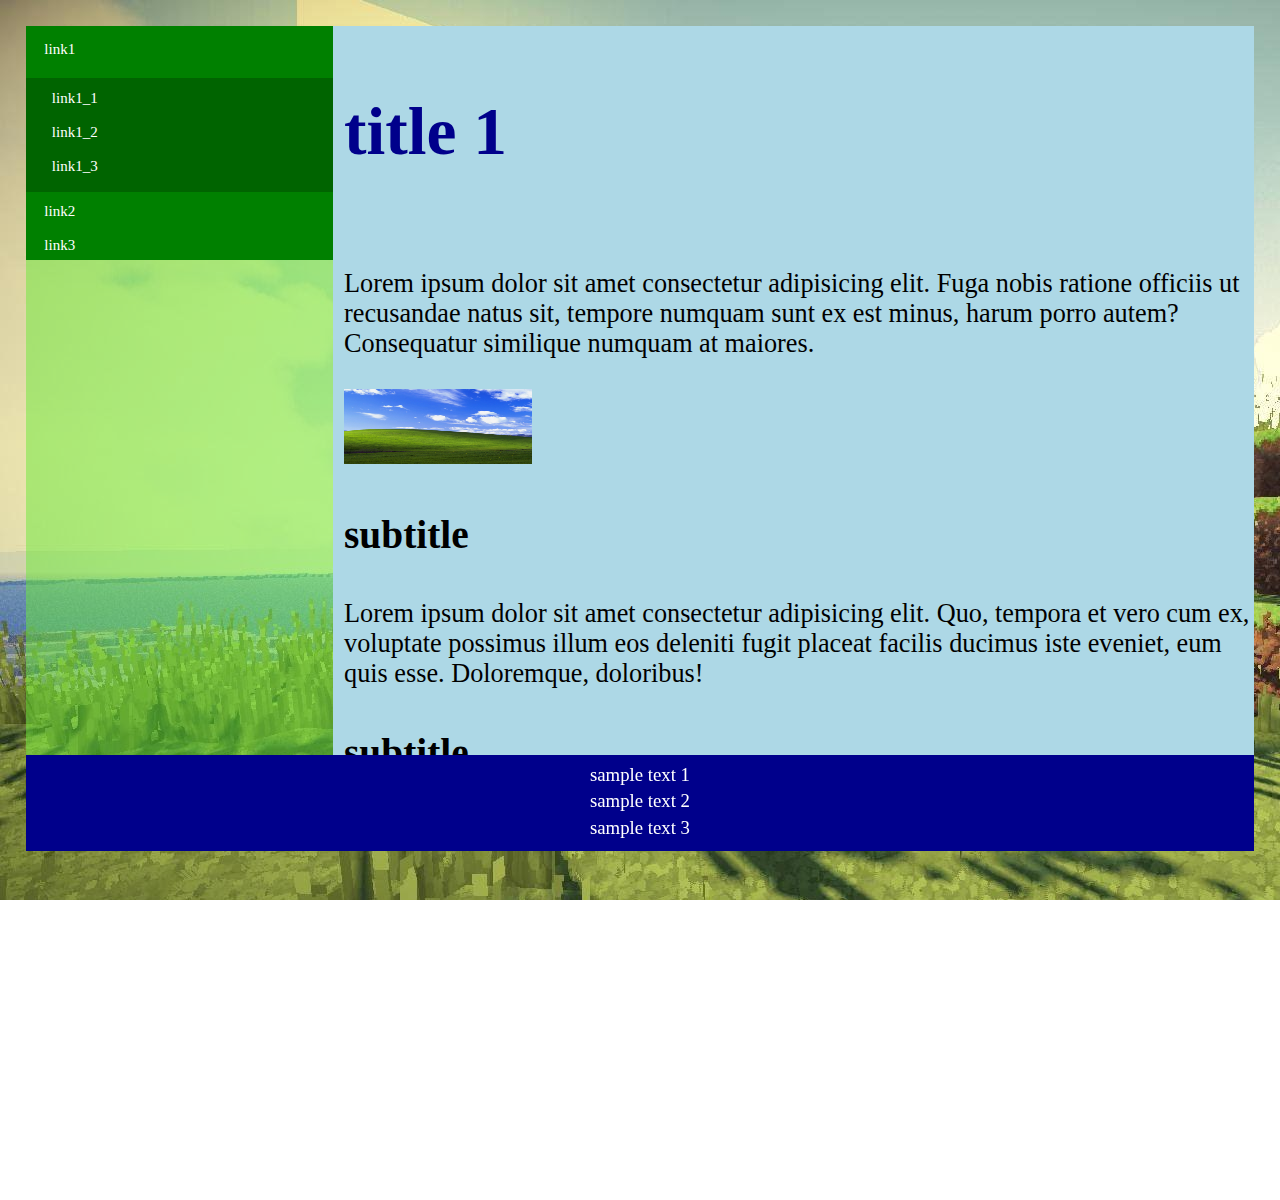
==== index.html @ f4fc7b6b "Update and rename strona.html to index.html" ====
<!DOCTYPE html>
<html lang="en">

<head>
    <meta charset="UTF-8" />
    <meta name="viewport" content="width=device-width, initial-scale=1.0, maximum-scale=1.0, minimum-scale=1.0, user-scalable=no, target-densityDpi=device-dpi" />
    <link rel="stylesheet" href="style.css" />
    <title>S29608</title>
</head>

<body>
    <div class="div1">
        <ul>
            <a href="https://en.wikipedia.org/wiki/Main_Page"><li>link1</li></a> <br/>
            <ul>
                <a href="https://en.wikipedia.org/wiki/Main_Page"><li>link1_1</li></a><br/>
                <a href="https://en.wikipedia.org/wiki/Main_Page"><li>link1_2</li></a><br/>
                <a href="https://en.wikipedia.org/wiki/Main_Page"><li>link1_3</li></a><br/>
            </ul>
            <a href="https://en.wikipedia.org/wiki/Main_Page"><li>link2</li></a><br/>
            <a href="https://en.wikipedia.org/wiki/Main_Page"><li>link3</li></a>
        </ul>
    </div>
    <section class="div2">
        <h3>title 1</h3><br/>

        <p>Lorem ipsum dolor sit amet consectetur adipisicing elit.
            Fuga nobis ratione officiis ut recusandae natus sit, tempore numquam sunt ex est minus, harum porro autem?
            Consequatur similique numquam at maiores.</p>
        <br />
        <img src="image.jpg" id="obrazek" alt="blad odczytu" />

        <h2>subtitle</h2>

        <p>Lorem ipsum dolor sit amet consectetur adipisicing elit. Quo, tempora et vero cum ex, voluptate possimus
            illum eos deleniti fugit placeat facilis ducimus iste eveniet, eum quis esse. Doloremque, doloribus!</p>

        <h2>subtitle</h2>

        <p>Lorem ipsum.</p>

        <h3>title 2</h3>

        <p>Lorem ipsum.</p>
        <div class="form1">
            <form method="POST" action="strona.html">
                <label for="formImieNazwisko">Imie i nazwisko</label><br />
                <input type="text" id="formImieNazwisko" /><br />
    
                <label for="formOpis">Opis</label><br />
                <textarea placeholder="wpisz coś o sobie" id="formOpis" rows="8" cols="30"></textarea>
                <br />
        </div>
    
        <div class="form2">
            <label for="formWiek">Wiek</label><br />
            <select name="wybierz.." id="formWiek">
                <option value="0">wybierz..</option>
                <option value="18">18</option>
                <option value="19">19</option>
                <option value="20">20</option>
                <option value="21">21</option>
                <option value="22">22</option>
                <option value="23">23</option>
                <option value="24">24</option>
                <option value="25">25</option>
                <option value="26">26</option>
            </select>
            <br />
            <label for="opcja1">Opcja</label><br />
            <input type="radio" name="opcja" id="opcja1" />a <br />
            <input type="radio" name="opcja" id="opcja2" />b <br />
            <input type="radio" name="opcja" id="opcja3" />c <br />
            <input type="submit" value="wyślij" /> <br />
            </form>
        </div>
    
        <div class="tabelka">
            <table>
                <tr>
                    <th>col1</th>
                    <th>col2</th>
                    <th>col3</th>
                </tr>
                <tr>
                    <td>1</td>
                    <td>2</td>
                    <td>3</td>
                </tr>
                <tr>
                    <td>11</td>
                    <td>22</td>
                    <td>33</td>
                </tr>
                <tr>
                    <td>111</td>
                    <td>222</td>
                    <td>333</td>
                </tr>
                <tr>
                    <td>1111</td>
                    <td>2222</td>
                    <td>3333</td>
                </tr>
                <tr>
                    <td>11111</td>
                    <td>22222</td>
                    <td>33333</td>
                </tr>
                <tr>
                    <td>111111</td>
                    <td>222222</td>
                    <td>333333</td>
                </tr>
                <tr>
                    <td>1111111</td>
                    <td>2222222</td>
                    <td>3333333</td>
                </tr>
            </table>
        </div>
        </section>

    <div class="bok">
    </div>

    <br />

</body>
<footer>
    sample text 1 <br />
    sample text 2 <br />
    sample text 3 <br />
</footer>

</html>
---- style.css ----
* {
    margin: 0;
    padding: 0;
  }

  html{
    background-image: url(mc.jpg);
    height: 100%;
  }

@media (min-height:1100px){
    html{
        zoom: 1;
    }
}

@media (max-height:1080px){
    html{
        zoom: 0.75;
    }
}

@media screen and (-webkit-device-pixel-ratio: 1.5){
    html{
        zoom: 0.5;
    }
}

@media screen and (-webkit-device-pixel-ratio: 1.25){
    html{
        zoom: 0.6;
    }
}

body{
    margin: 2%;
    height: 90%;
}

#obrazek{
    height: 100px;
    width: 250px;
}


h3{
    color:darkblue;
    font-size: 90px;
    padding: 90px;
}

h2{
    padding: 55px;
}

footer{
    text-align: center;
    background-color: darkblue;
    color: white;
    line-height: 35px;
    width: auto;
    padding: 10px;
    clear: both;
    height: 10%;
    font-size: 25px;
}   

.div1{
    background-color:green;
    float: left;
    height: 29%;
    width: 25%;
    font-size: 20px;
    text-align: left;
}

.div2{
    width: 75%;
    float: right;
    background-color: lightblue;
    height: 90%;
    max-height: 90%;
    font-size: 35px;
    overflow-y: scroll;
}

.bok{
    background:rgba(106, 234, 55, 0.5);
    float: left;
    width: 25%;
    height: 61%;
}

.form1{
    height: 40%;
    width: 37%;
    float: left;
    padding-left: 25px;
}

.form2{
    height: 40%;
    width: 37%;
    float: left;
    padding-left: 10px;
}

.tabelka{
    position: relative;
    height: 40%;
    clear: both;
}

ul {
    list-style-type: none;
  }

a{
    text-decoration:none;
    color: white;
}


table{
    width: 100%;
    padding: 5px;
  }

th,tr,td{
    text-align: center;
    height: 60px;
}

th{
    background-color: navy;
    color: white;
}

td{
    background-color: deepskyblue;
}

img{
    padding-left: 15px;
}

h3,h2,p{
    padding-left: 15px;
}

.div1 > ul > ul{
    background-color: darkgreen;
    position: relative;
    
}

ul {
    text-indent: 25px;
    margin-top: 20px;
}

ul ul {
    text-indent: 35px;
    margin-top: 5px;
    margin-bottom: 15px;
    padding-top: 15px;
}

a:hover {
    opacity: 0.5;
}

tr:nth-child(odd) td{
    background-color: lightcyan;
}
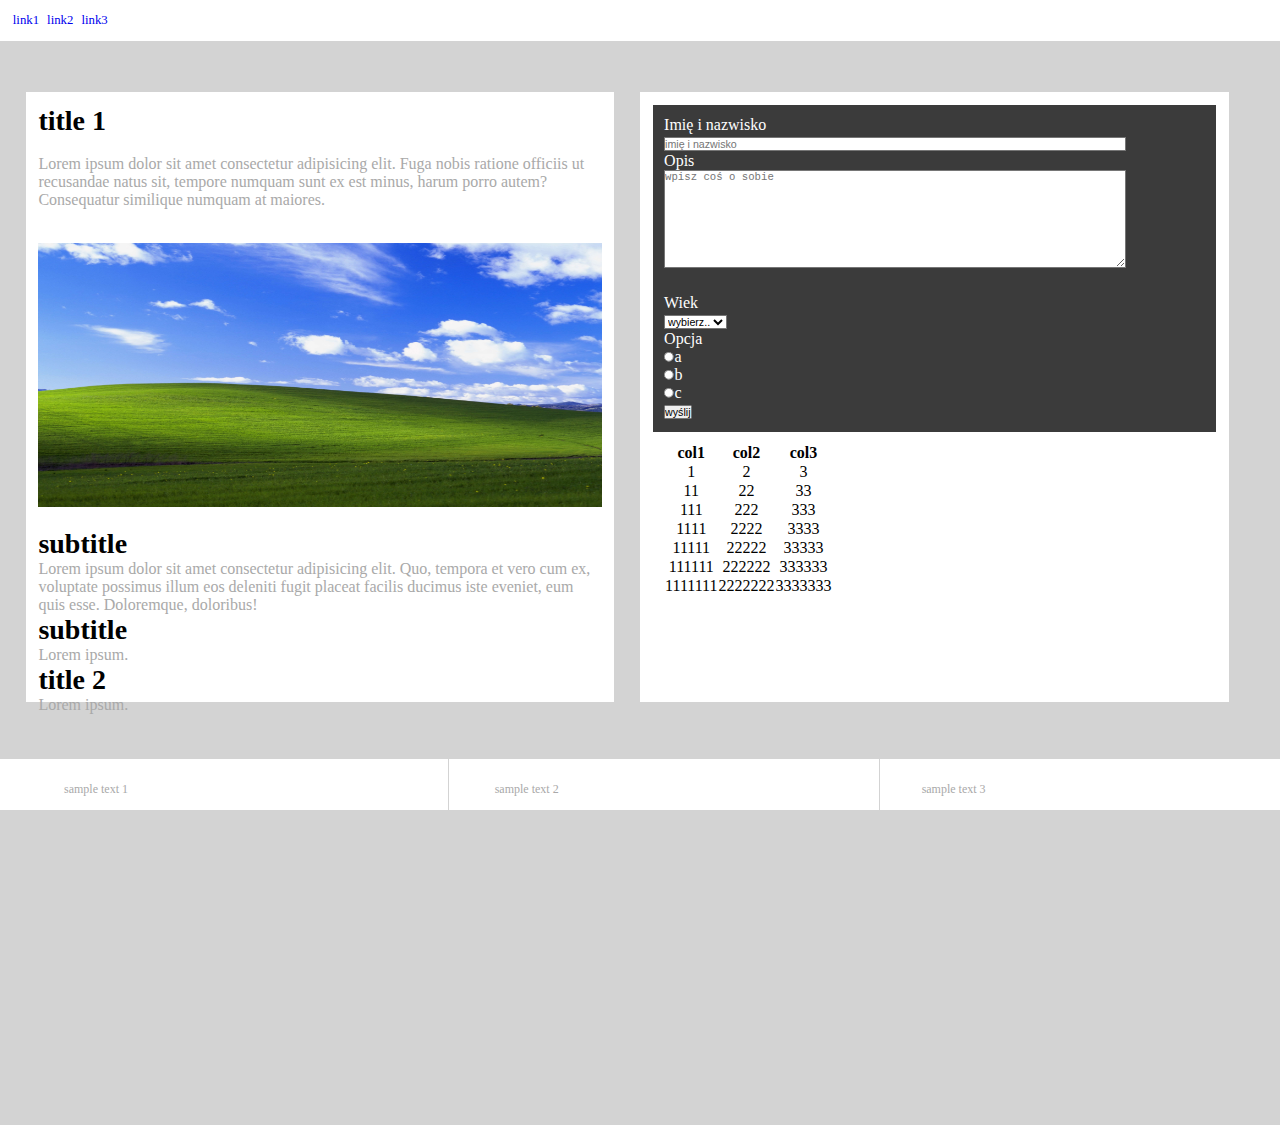
==== commit 6b96001e: "Add files via upload" ====
--- a/index.html
+++ b/index.html
@@ -4,24 +4,30 @@
 <head>
     <meta charset="UTF-8" />
     <meta name="viewport" content="width=device-width, initial-scale=1.0, maximum-scale=1.0, minimum-scale=1.0, user-scalable=no, target-densityDpi=device-dpi" />
-    <link rel="stylesheet" href="style.css" />
+    <link rel="stylesheet" href="style2.css" />
     <title>S29608</title>
 </head>
 
-<body>
-    <div class="div1">
+<header class="div1">
+    <ol>
+        <li><a href="https://en.wikipedia.org/wiki/Main_Page">link1</a>
+        <div class="menu">
         <ul>
-            <a href="https://en.wikipedia.org/wiki/Main_Page"><li>link1</li></a> <br/>
-            <ul>
-                <a href="https://en.wikipedia.org/wiki/Main_Page"><li>link1_1</li></a><br/>
-                <a href="https://en.wikipedia.org/wiki/Main_Page"><li>link1_2</li></a><br/>
-                <a href="https://en.wikipedia.org/wiki/Main_Page"><li>link1_3</li></a><br/>
-            </ul>
-            <a href="https://en.wikipedia.org/wiki/Main_Page"><li>link2</li></a><br/>
-            <a href="https://en.wikipedia.org/wiki/Main_Page"><li>link3</li></a>
+            <li><a href="https://en.wikipedia.org/wiki/Main_Page">link1_1</a></li><br/>
+            <li><a href="https://en.wikipedia.org/wiki/Main_Page">link1_2</a></li><br/>
+            <li><a href="https://en.wikipedia.org/wiki/Main_Page">link1_3</a></li><br/>
         </ul>
     </div>
+    </li>
+        <li><a href="https://en.wikipedia.org/wiki/Main_Page">link2</a></li><br/>
+        <li><a href="https://en.wikipedia.org/wiki/Main_Page">link3</a></li>
+    </ol>
+</header>
+
+<body>
+    
     <section class="div2">
+        <div class="div3">
         <h3>title 1</h3><br/>
 
         <p>Lorem ipsum dolor sit amet consectetur adipisicing elit.
@@ -38,14 +44,17 @@
         <h2>subtitle</h2>
 
         <p>Lorem ipsum.</p>
-
+    
+    
         <h3>title 2</h3>
 
         <p>Lorem ipsum.</p>
+    </div>
+    <div class="divprawo">
         <div class="form1">
-            <form method="POST" action="strona.html">
-                <label for="formImieNazwisko">Imie i nazwisko</label><br />
-                <input type="text" id="formImieNazwisko" /><br />
+            <form method="POST" action="index.html">
+                <label for="formImieNazwisko">Imię i nazwisko</label><br />
+                <input type="text" id="formImieNazwisko" placeholder="imię i nazwisko"/><br />
     
                 <label for="formOpis">Opis</label><br />
                 <textarea placeholder="wpisz coś o sobie" id="formOpis" rows="8" cols="30"></textarea>
@@ -119,7 +128,9 @@
                 </tr>
             </table>
         </div>
+        </div>
         </section>
+
 
     <div class="bok">
     </div>
@@ -128,9 +139,8 @@
 
 </body>
 <footer>
-    sample text 1 <br />
-    sample text 2 <br />
-    sample text 3 <br />
+    <p class="plewo">sample text 1</p>
+    <p class="psrodek">sample text 2</p>
+    <p class="pprawo">sample text 3</p>
 </footer>
-
-</html>
+</html>--- a/style2.css
+++ b/style2.css
@@ -0,0 +1,200 @@
+*{
+    margin: 0;
+    padding: 0;
+}
+
+html{
+    background-color: lightgray;
+    height: 100%;
+    width: 100%;
+}
+
+@media screen and (min-height:1100px){
+    html{
+        zoom: 1;
+    }
+}
+
+@media screen and (max-height:1080px){
+    html{
+        zoom: 0.8;
+    }
+}
+
+@media screen and (-webkit-device-pixel-ratio: 1.5){
+    html{
+        zoom: 0.5;
+    }
+}
+
+@media screen and (-webkit-device-pixel-ratio: 1.25){
+    html{
+        zoom: 0.65;
+    }
+}
+
+.div1{
+    width: 98%;
+    height: 10%;
+    background-color: white;
+    text-align: left;
+    margin-bottom: 4%;
+    padding: 1%;
+    position: relative;
+}
+
+a {
+    text-decoration: none;
+}
+
+ol{
+    list-style: none;
+    display: flex;
+    list-style-type: none;
+}
+  
+li{
+    margin-right: 10px;
+    list-style-type: none;
+    list-style: none;
+}
+
+.menu{
+    position:absolute;
+    background-color: white;
+}
+
+.menu > ul > li {
+    display:none;
+}
+
+ol > li:hover > .menu > ul > li{
+    display:block;
+    border-bottom: 1px solid lightgray;
+}  
+
+h2,h3{
+    color: black;
+    font-size: 35px;
+    font-weight: bold;
+}
+
+.div2 > div:nth-of-type(1){
+    height: 65%;
+    width: 44%;
+    position: absolute;
+    background-color: white;
+    color: darkgray;
+    text-align: left;
+    float: left;
+    margin-left: 2%;
+    padding: 1%;
+    font-size: 20px;
+}
+
+#obrazek{
+    max-height: 45%;
+    width: 100%;
+    padding-top: 3%;
+    padding-bottom: 3%;
+}
+
+.divprawo{
+    height: 65%;
+    width: 44%;
+    position: absolute;
+    background-color: white;
+    color: darkgray;
+    text-align: left;
+    float: right;
+    margin-right: 2%;
+    padding: 1%;
+    right: 2%;
+    font-size: 20px;
+}
+
+.divprawo > div:nth-of-type(1){
+    background-color: rgb(59, 59, 59);
+    color: white;
+    text-align: left;
+    padding: 2%;
+}
+
+.divprawo > div:nth-of-type(2){
+    background-color: rgb(59, 59, 59);
+    color: white;
+    text-align: left;
+    padding: 2%;
+}
+
+.divprawo > div:nth-of-type(3){
+    background-color: white;
+    color: black;
+    text-align: center;
+    padding: 2%;
+}
+
+input[type=text]{
+    width: 85%;
+}
+
+textarea{
+    width: 85%;
+}
+
+footer{
+    clear: both;
+    text-align: center;
+    width: 90%;
+    height: 5%;
+    background-color: white;
+    color: darkgray;
+    position: absolute;
+    bottom: 8%;
+    font-size: 25px;
+    padding-right: 5%;
+    padding-left: 5%;
+    padding-bottom: 0.5%;
+}
+  
+.plewo{
+    float: left;
+    text-align: left;
+    width: 33.3%;
+    border-right: 1px solid lightgray;
+    line-height: 75px;
+}
+
+.psrodek{
+    float: left;
+    text-align: left;
+    width: 33.4%;
+    border-right: 1px solid lightgray;
+    line-height: 75px;
+    padding-left: 4%;
+}
+
+.pprawo{
+    float: right;
+    text-align: left;
+    line-height: 75px;
+    padding-left: 1%;
+    padding-right: 20%;
+}
+
+@media screen and (max-height:999px){
+    footer{
+        clear: both;
+        text-align: center;
+        width: 90%;
+        height: 5%;
+        background-color: white;
+        color: darkgray;
+        position: absolute;
+        bottom: 10%;
+        font-size: 15px;
+        padding-right: 5%;
+        padding-left: 5%;
+        padding-bottom: 0.5%;
+    }
+}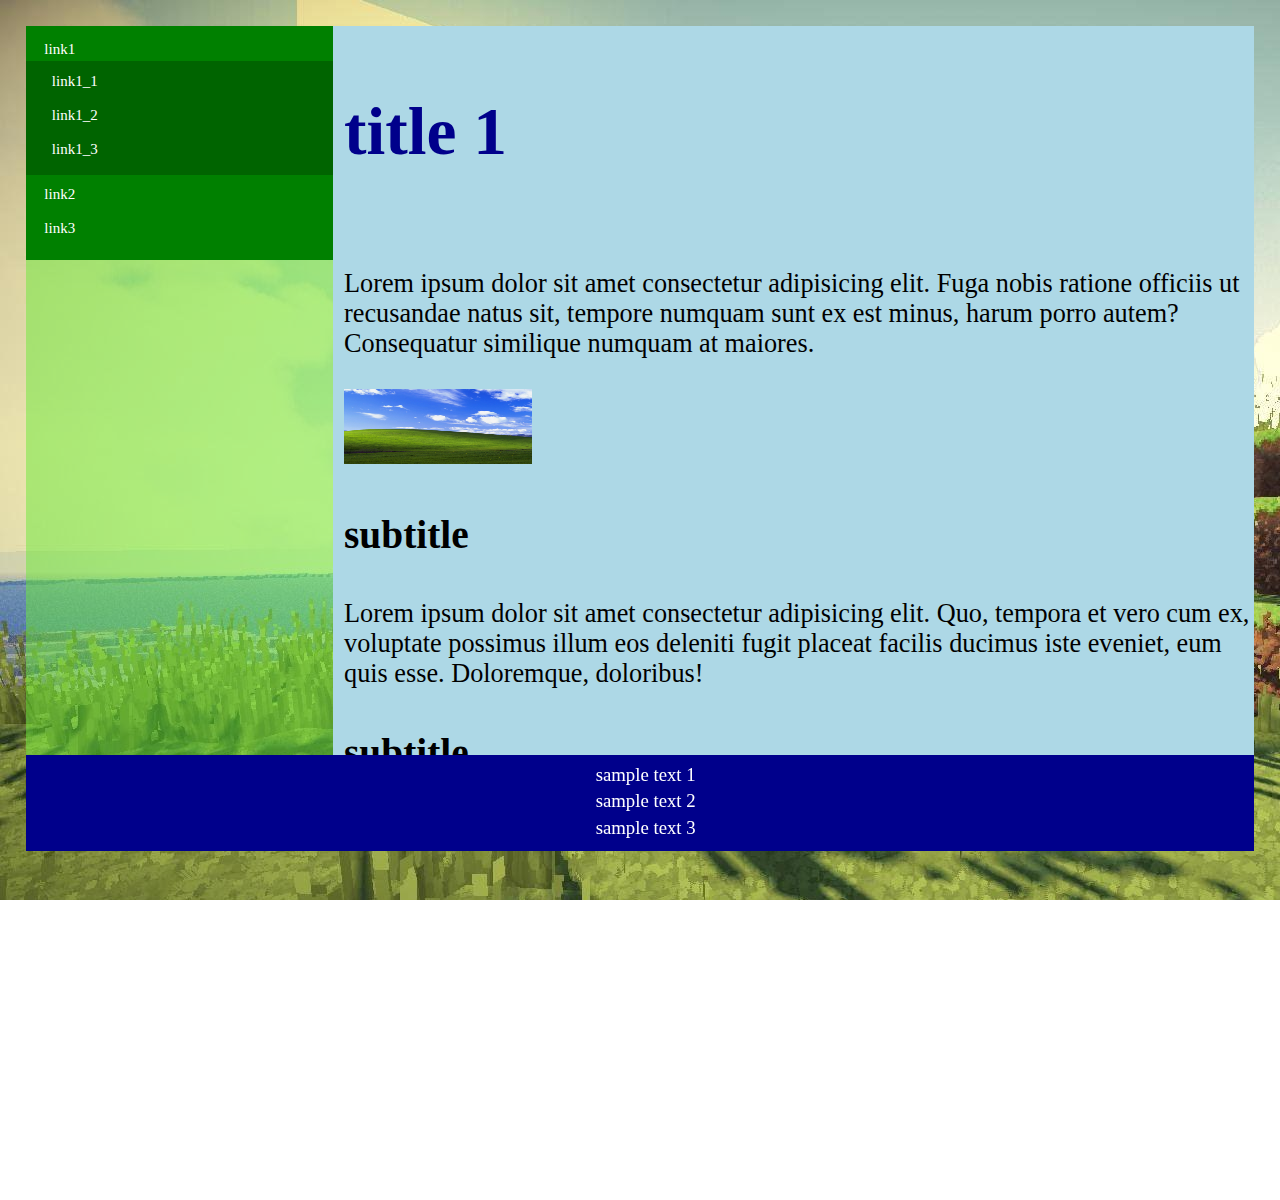
==== commit fa6bbba5: "Add files via upload" ====
--- a/index.html
+++ b/index.html
@@ -4,7 +4,7 @@
 <head>
     <meta charset="UTF-8" />
     <meta name="viewport" content="width=device-width, initial-scale=1.0, maximum-scale=1.0, minimum-scale=1.0, user-scalable=no, target-densityDpi=device-dpi" />
-    <link rel="stylesheet" href="style2.css" />
+    <link rel="stylesheet" href="style.css" />
     <title>S29608</title>
 </head>
 
--- a/style.css
+++ b/style.css
@@ -0,0 +1,178 @@
+* {
+    margin: 0;
+    padding: 0;
+  }
+
+  html{
+    background-image: url(mc.jpg);
+    height: 100%;
+  }
+
+@media (min-height:1100px){
+    html{
+        zoom: 1.1;
+    }
+}
+
+@media (max-height:1080px){
+    html{
+        zoom: 0.75;
+    }
+}
+
+@media screen and (-webkit-device-pixel-ratio: 1.5){
+    html{
+        zoom: 0.5;
+    }
+}
+
+@media screen and (-webkit-device-pixel-ratio: 1.25){
+    html{
+        zoom: 0.6;
+    }
+}
+
+body{
+    margin: 2%;
+    height: 90%;
+}
+
+#obrazek{
+    height: 100px;
+    width: 250px;
+}
+
+
+h3{
+    color:darkblue;
+    font-size: 90px;
+    padding: 90px;
+}
+
+h2{
+    padding: 55px;
+}
+
+footer{
+    text-align: center;
+    background-color: darkblue;
+    color: white;
+    line-height: 35px;
+    width: auto;
+    padding: 10px;
+    clear: both;
+    height: 10%;
+    font-size: 25px;
+}   
+
+.div1{
+    background-color:green;
+    float: left;
+    height: 29%;
+    width: 25%;
+    font-size: 20px;
+    text-align: left;
+}
+
+.div2{
+    width: 75%;
+    float: right;
+    background-color: lightblue;
+    height: 90%;
+    max-height: 90%;
+    font-size: 35px;
+    overflow-y: scroll;
+}
+
+.bok{
+    background:rgba(106, 234, 55, 0.5);
+    float: left;
+    width: 25%;
+    height: 61%;
+}
+
+.form1{
+    height: 40%;
+    width: 37%;
+    float: left;
+    padding-left: 25px;
+}
+
+.form2{
+    height: 40%;
+    width: 37%;
+    float: left;
+    padding-left: 10px;
+}
+
+.tabelka{
+    position: relative;
+    height: 40%;
+    clear: both;
+}
+
+ul {
+    list-style-type: none;
+  }
+
+ol{
+    list-style-type: none;
+}
+
+a{
+    text-decoration:none;
+    color: white;
+}
+
+
+table{
+    width: 100%;
+    padding: 5px;
+  }
+
+th,tr,td{
+    text-align: center;
+    height: 60px;
+}
+
+th{
+    background-color: navy;
+    color: white;
+}
+
+td{
+    background-color: deepskyblue;
+}
+
+img{
+    padding-left: 15px;
+}
+
+h3,h2,p{
+    padding-left: 15px;
+}
+
+ol {
+    text-indent: 25px;
+    margin-top: 20px;
+}
+
+ol ul {
+    text-indent: 35px;
+    margin-top: 5px;
+    margin-bottom: 15px;
+    padding-top: 15px;
+    background-color: darkgreen;
+}
+
+ol a {
+    display:block;
+  }
+
+a:hover {
+    opacity: 0.5;
+}
+
+tr:nth-child(odd) td{
+    background-color: lightcyan;
+}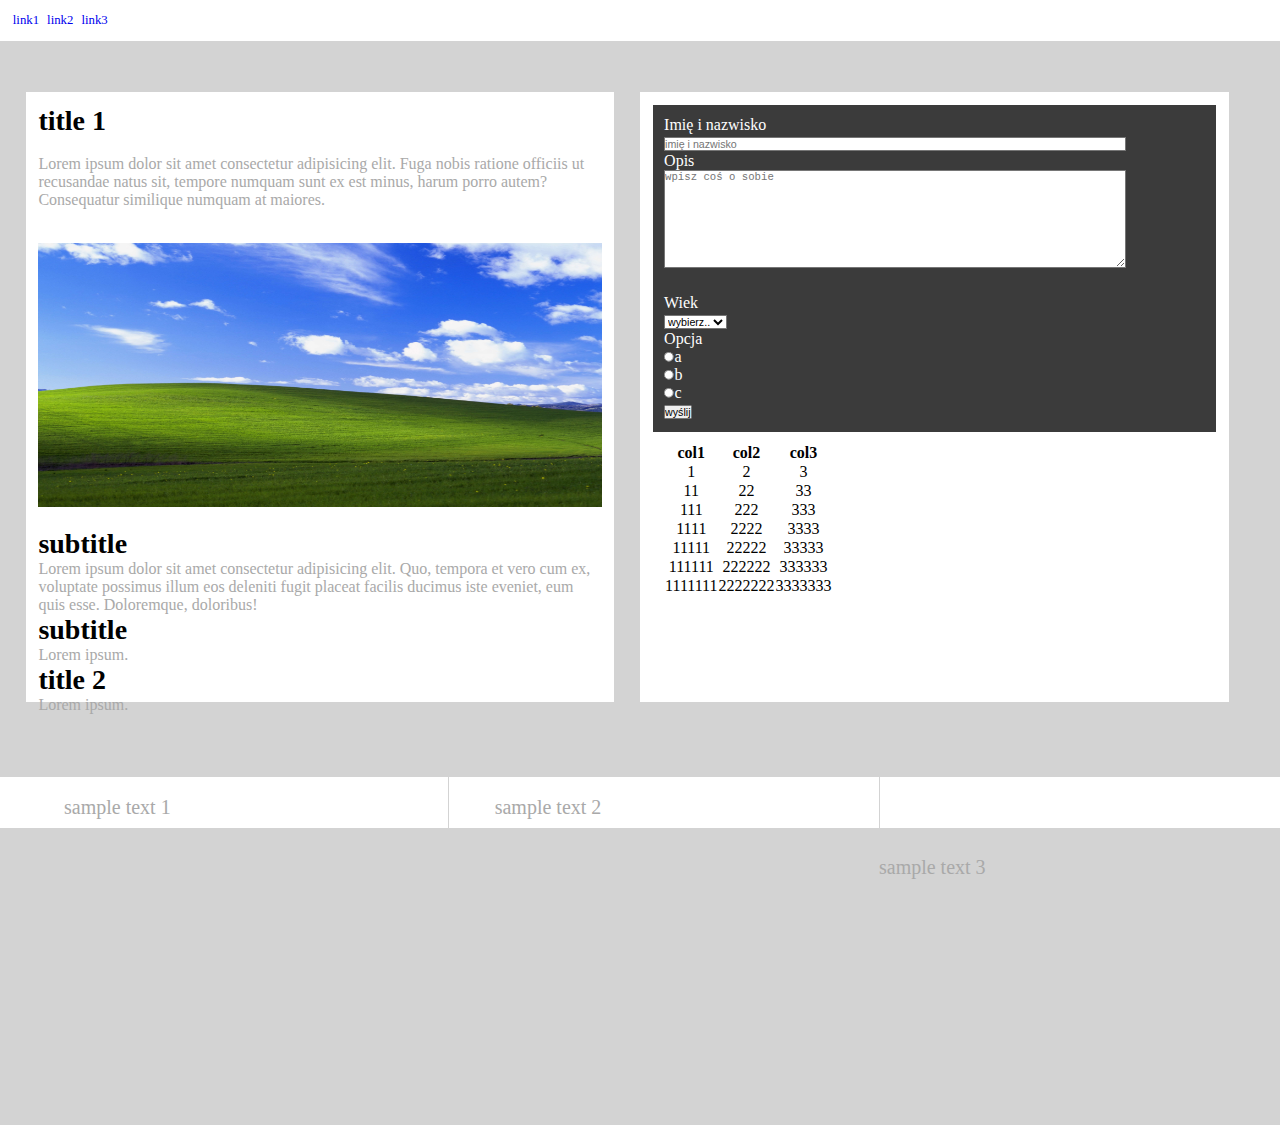
==== commit 155d3fde: "Update index.html" ====
--- a/index.html
+++ b/index.html
@@ -4,7 +4,7 @@
 <head>
     <meta charset="UTF-8" />
     <meta name="viewport" content="width=device-width, initial-scale=1.0, maximum-scale=1.0, minimum-scale=1.0, user-scalable=no, target-densityDpi=device-dpi" />
-    <link rel="stylesheet" href="style.css" />
+    <link rel="stylesheet" href="style2.css" />
     <title>S29608</title>
 </head>
 
@@ -143,4 +143,4 @@
     <p class="psrodek">sample text 2</p>
     <p class="pprawo">sample text 3</p>
 </footer>
-</html>+</html>
--- a/style2.css
+++ b/style2.css
@@ -0,0 +1,200 @@
+*{
+    margin: 0;
+    padding: 0;
+}
+
+html{
+    background-color: lightgray;
+    height: 100%;
+    width: 100%;
+}
+
+@media screen and (min-height:1100px){
+    html{
+        zoom: 1;
+    }
+}
+
+@media screen and (max-height:1080px){
+    html{
+        zoom: 0.8;
+    }
+}
+
+@media screen and (-webkit-device-pixel-ratio: 1.5){
+    html{
+        zoom: 0.5;
+    }
+}
+
+@media screen and (-webkit-device-pixel-ratio: 1.25){
+    html{
+        zoom: 0.65;
+    }
+}
+
+@media screen and (max-height:999px){
+    footer{
+        clear: both;
+        text-align: center;
+        width: 90%;
+        height: 5%;
+        background-color: white;
+        color: darkgray;
+        position: absolute;
+        bottom: 10%;
+        font-size: 15px;
+        padding-right: 5%;
+        padding-left: 5%;
+        padding-bottom: 0.5%;
+    }
+}
+
+.div1{
+    width: 98%;
+    height: 10%;
+    background-color: white;
+    text-align: left;
+    margin-bottom: 4%;
+    padding: 1%;
+    position: relative;
+}
+
+a {
+    text-decoration: none;
+}
+
+ol{
+    list-style: none;
+    display: flex;
+    list-style-type: none;
+}
+  
+li{
+    margin-right: 10px;
+    list-style-type: none;
+    list-style: none;
+}
+
+.menu{
+    position:absolute;
+    background-color: white;
+}
+
+.menu > ul > li {
+    display:none;
+}
+
+ol > li:hover > .menu > ul > li{
+    display:block;
+    border-bottom: 1px solid lightgray;
+}  
+
+h2,h3{
+    color: black;
+    font-size: 35px;
+    font-weight: bold;
+}
+
+.div2 > div:nth-of-type(1){
+    height: 65%;
+    width: 44%;
+    position: absolute;
+    background-color: white;
+    color: darkgray;
+    text-align: left;
+    float: left;
+    margin-left: 2%;
+    padding: 1%;
+    font-size: 20px;
+}
+
+#obrazek{
+    max-height: 45%;
+    width: 100%;
+    padding-top: 3%;
+    padding-bottom: 3%;
+}
+
+.divprawo{
+    height: 65%;
+    width: 44%;
+    position: absolute;
+    background-color: white;
+    color: darkgray;
+    text-align: left;
+    float: right;
+    margin-right: 2%;
+    padding: 1%;
+    right: 2%;
+    font-size: 20px;
+}
+
+.divprawo > div:nth-of-type(1){
+    background-color: rgb(59, 59, 59);
+    color: white;
+    text-align: left;
+    padding: 2%;
+}
+
+.divprawo > div:nth-of-type(2){
+    background-color: rgb(59, 59, 59);
+    color: white;
+    text-align: left;
+    padding: 2%;
+}
+
+.divprawo > div:nth-of-type(3){
+    background-color: white;
+    color: black;
+    text-align: center;
+    padding: 2%;
+}
+
+input[type=text]{
+    width: 85%;
+}
+
+textarea{
+    width: 85%;
+}
+
+footer{
+    clear: both;
+    text-align: center;
+    width: 90%;
+    height: 5%;
+    background-color: white;
+    color: darkgray;
+    position: absolute;
+    bottom: 8%;
+    font-size: 25px;
+    padding-right: 5%;
+    padding-left: 5%;
+    padding-bottom: 0.5%;
+}
+  
+.plewo{
+    float: left;
+    text-align: left;
+    width: 33.3%;
+    border-right: 1px solid lightgray;
+    line-height: 75px;
+}
+
+.psrodek{
+    float: left;
+    text-align: left;
+    width: 33.4%;
+    border-right: 1px solid lightgray;
+    line-height: 75px;
+    padding-left: 4%;
+}
+
+.pprawo{
+    float: right;
+    text-align: left;
+    line-height: 75px;
+    padding-left: 1%;
+    padding-right: 20%;
+}
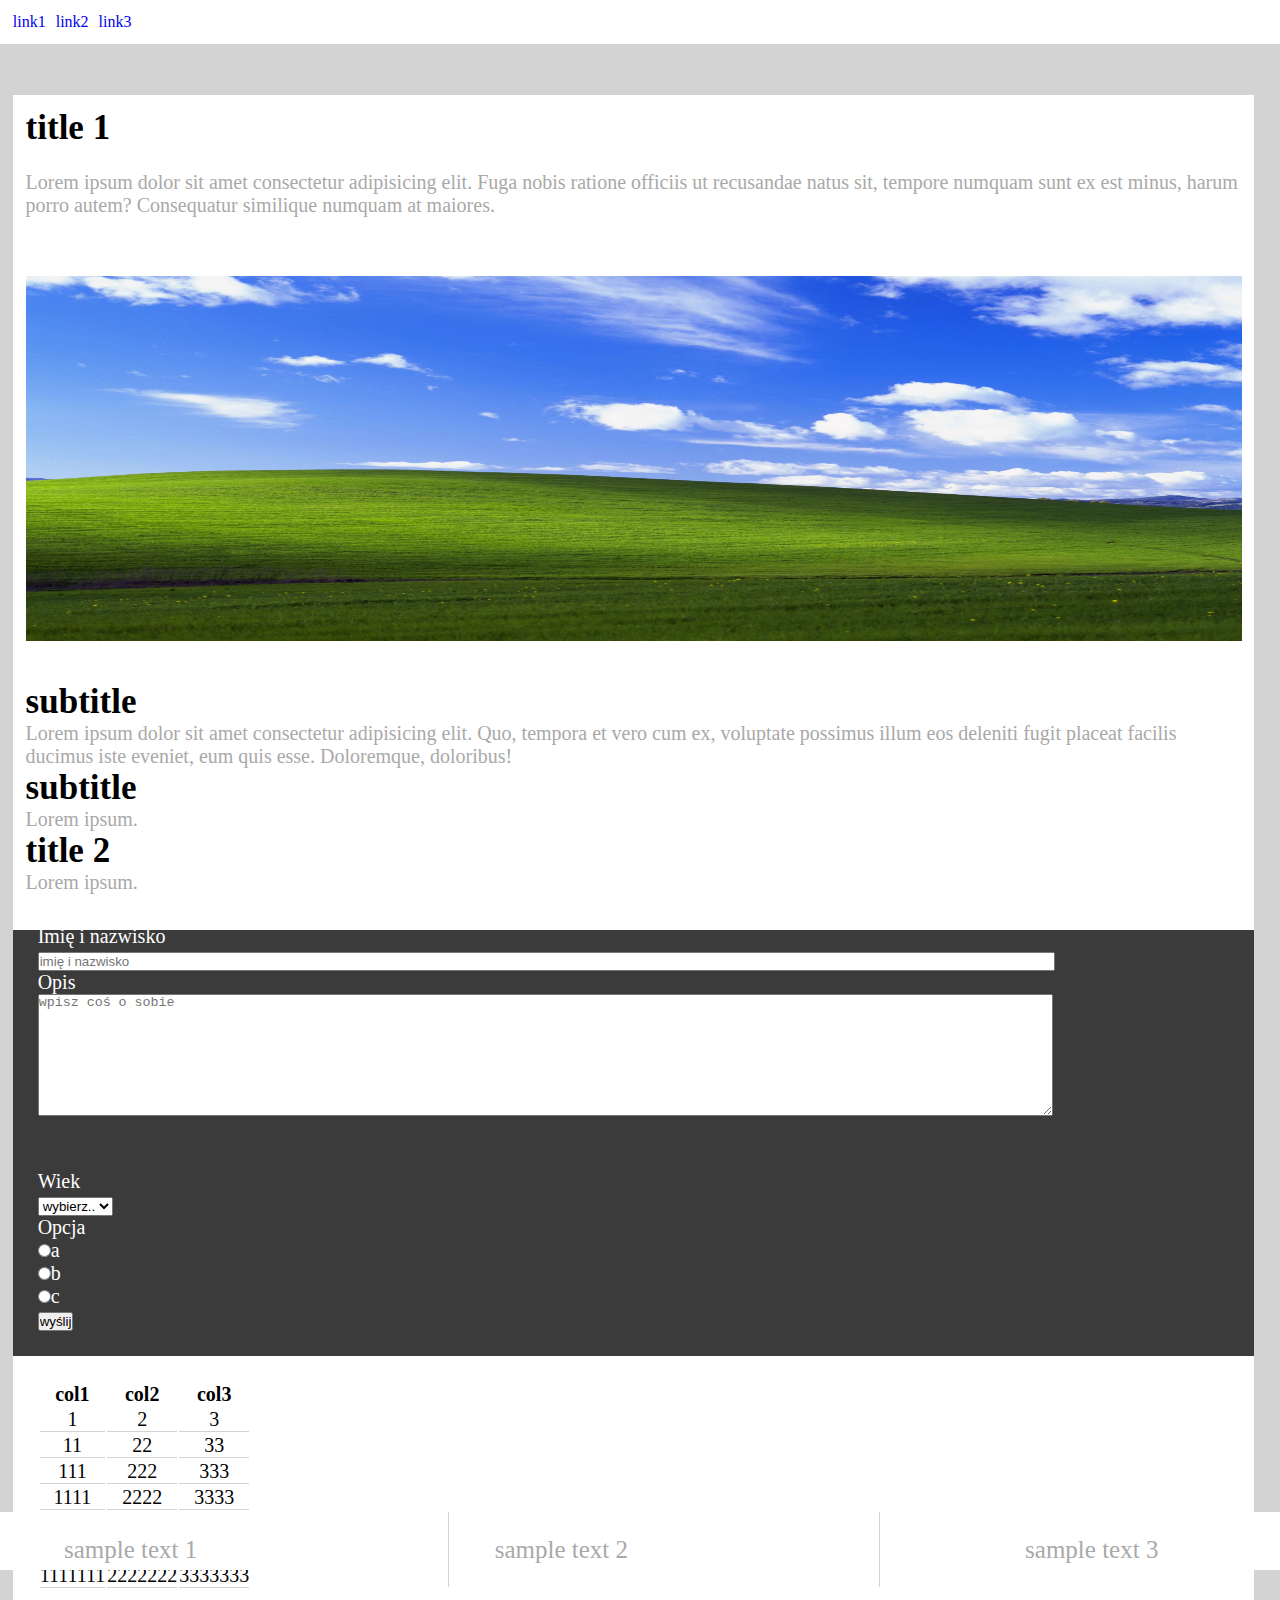
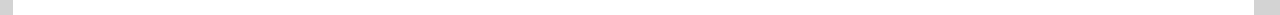
==== commit 237324b6: "Rozwiazanie zadania 3" ====
--- a/index.html
+++ b/index.html
@@ -3,7 +3,7 @@
 
 <head>
     <meta charset="UTF-8" />
-    <meta name="viewport" content="width=device-width, initial-scale=1.0, maximum-scale=1.0, minimum-scale=1.0, user-scalable=no, target-densityDpi=device-dpi" />
+    <meta name="viewport" content="width=device-width, initial-scale=1">
     <link rel="stylesheet" href="style2.css" />
     <title>S29608</title>
 </head>
@@ -143,4 +143,4 @@
     <p class="psrodek">sample text 2</p>
     <p class="pprawo">sample text 3</p>
 </footer>
-</html>
+</html>--- a/style2.css
+++ b/style2.css
@@ -15,7 +15,7 @@
     }
 }
 
-@media screen and (max-height:1080px){
+@media screen and (height: 1080px){
     html{
         zoom: 0.8;
     }
@@ -30,23 +30,6 @@
 @media screen and (-webkit-device-pixel-ratio: 1.25){
     html{
         zoom: 0.65;
-    }
-}
-
-@media screen and (max-height:999px){
-    footer{
-        clear: both;
-        text-align: center;
-        width: 90%;
-        height: 5%;
-        background-color: white;
-        color: darkgray;
-        position: absolute;
-        bottom: 10%;
-        font-size: 15px;
-        padding-right: 5%;
-        padding-left: 5%;
-        padding-bottom: 0.5%;
     }
 }
 
@@ -96,7 +79,7 @@
     font-weight: bold;
 }
 
-.div2 > div:nth-of-type(1){
+.div3{
     height: 65%;
     width: 44%;
     position: absolute;
@@ -157,6 +140,10 @@
 
 textarea{
     width: 85%;
+}
+
+td{
+    border-bottom: 1px solid lightgray;
 }
 
 footer{
@@ -198,3 +185,47 @@
     padding-left: 1%;
     padding-right: 20%;
 }
+
+
+@media screen and (max-height: 1000px) {
+    .menu > ul > li{
+        position: relative;
+        z-index: 9999;
+    }
+
+    .div3 {
+        padding: 1%;
+        margin: 0;
+        margin-left: 1%;
+        width: 95%;
+        height: 90%;
+        display: block;
+        float: none;
+        z-index:2;
+    }
+
+    .divprawo {
+        padding: 0;
+        margin: 0;
+        width: 97%; 
+        display: block;
+        float: none;
+        top: 100%;
+    }
+
+    footer{
+        display: block;
+        float: none;
+        top: 168%;
+        padding-bottom: 1%;
+    }
+
+    .pprawo{
+        float: right;
+        text-align: left;
+        line-height: 75px;
+        padding-left: 1%;
+        padding-right: 5%;
+    }
+
+}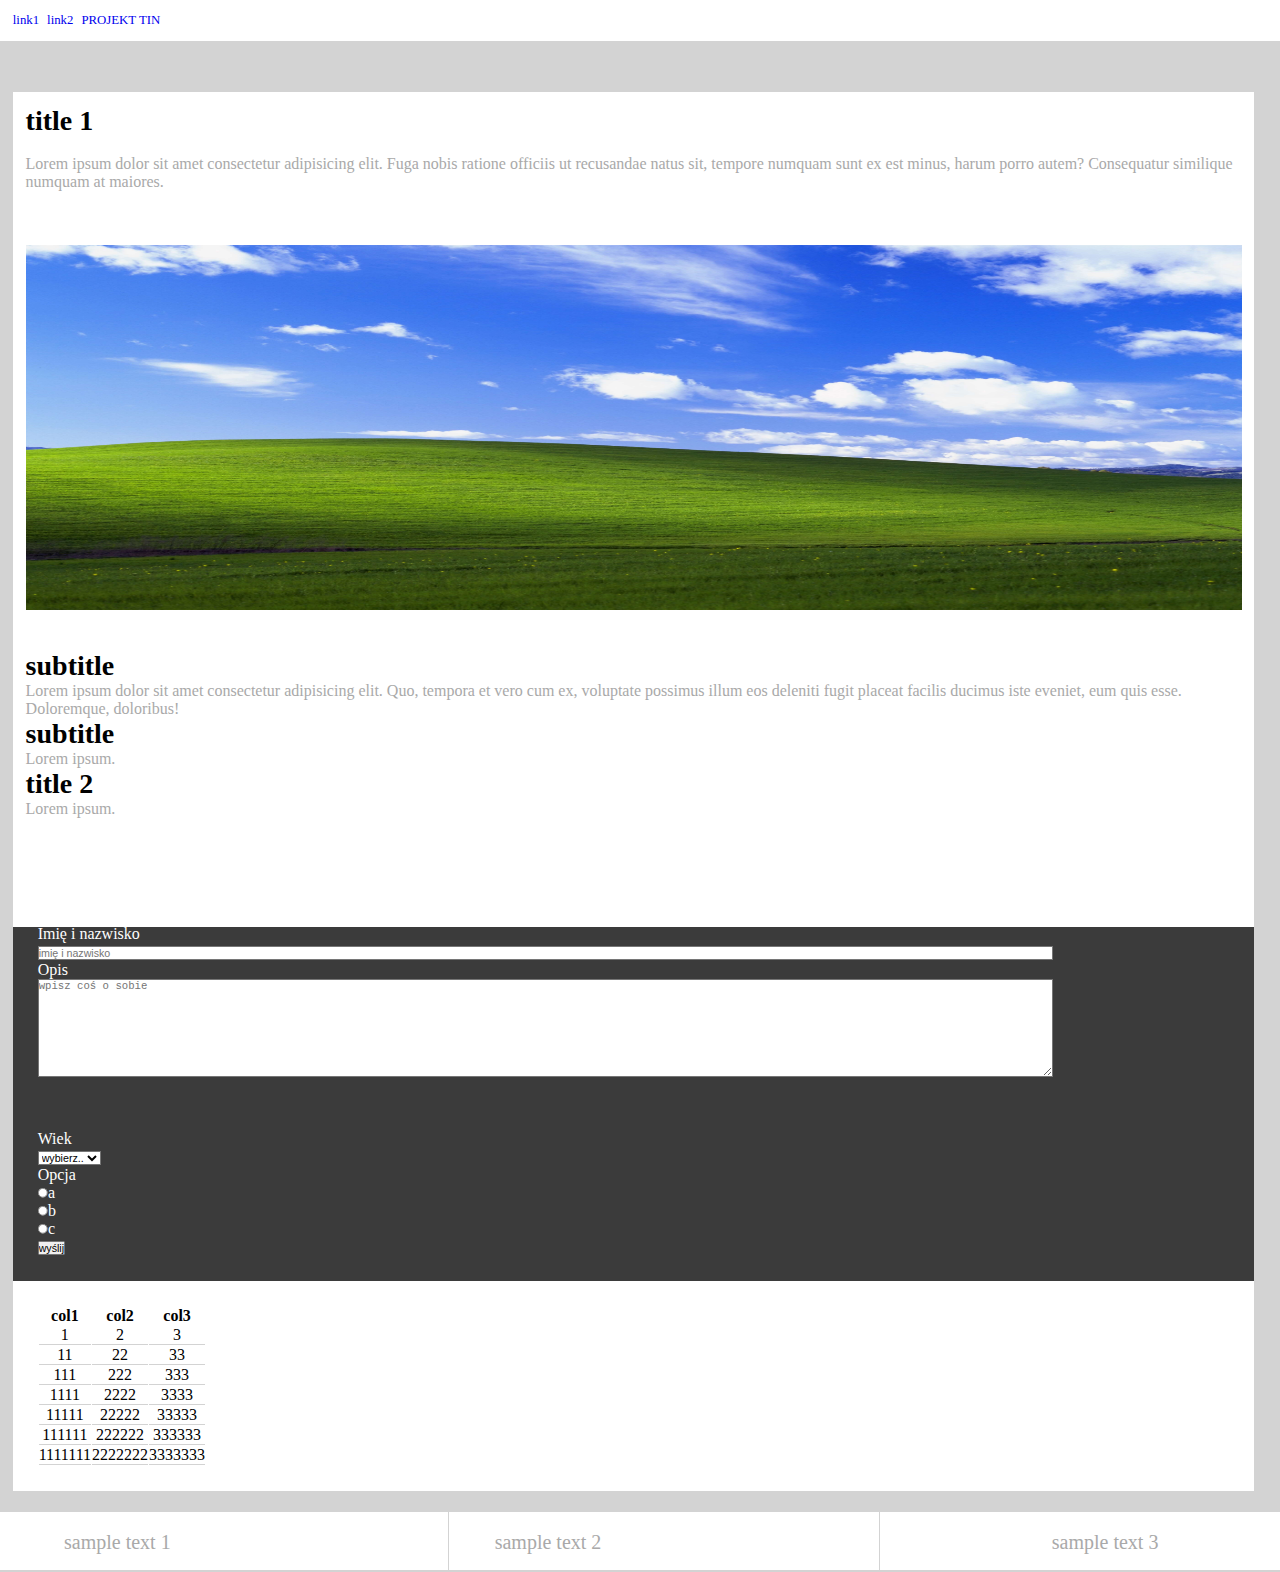
==== commit 0e5f9809: "Update index.html - adding hyperlink to the TIN project" ====
--- a/index.html
+++ b/index.html
@@ -20,7 +20,7 @@
     </div>
     </li>
         <li><a href="https://en.wikipedia.org/wiki/Main_Page">link2</a></li><br/>
-        <li><a href="https://en.wikipedia.org/wiki/Main_Page">link3</a></li>
+        <li><a href="/projekts29608/index.html">PROJEKT TIN</a></li>
     </ol>
 </header>
 
@@ -143,4 +143,4 @@
     <p class="psrodek">sample text 2</p>
     <p class="pprawo">sample text 3</p>
 </footer>
-</html>+</html>
--- a/style2.css
+++ b/style2.css
@@ -7,30 +7,6 @@
     background-color: lightgray;
     height: 100%;
     width: 100%;
-}
-
-@media screen and (min-height:1100px){
-    html{
-        zoom: 1;
-    }
-}
-
-@media screen and (height: 1080px){
-    html{
-        zoom: 0.8;
-    }
-}
-
-@media screen and (-webkit-device-pixel-ratio: 1.5){
-    html{
-        zoom: 0.5;
-    }
-}
-
-@media screen and (-webkit-device-pixel-ratio: 1.25){
-    html{
-        zoom: 0.65;
-    }
 }
 
 .div1{
@@ -187,7 +163,7 @@
 }
 
 
-@media screen and (max-height: 1000px) {
+@media screen and (max-height: 900px) {
     .menu > ul > li{
         position: relative;
         z-index: 9999;
@@ -228,4 +204,28 @@
         padding-right: 5%;
     }
 
-}+}
+
+@media screen and (min-height:1100px){
+    html{
+        zoom: 1;
+    }
+}
+
+@media screen and (max-height: 1080px){
+    html{
+        zoom: 0.8;
+    }
+}
+
+@media screen and (-webkit-device-pixel-ratio: 1.5){
+    html{
+        zoom: 0.5;
+    }
+}
+
+@media screen and (-webkit-device-pixel-ratio: 1.25){
+    html{
+        zoom: 0.65;
+    }
+}
